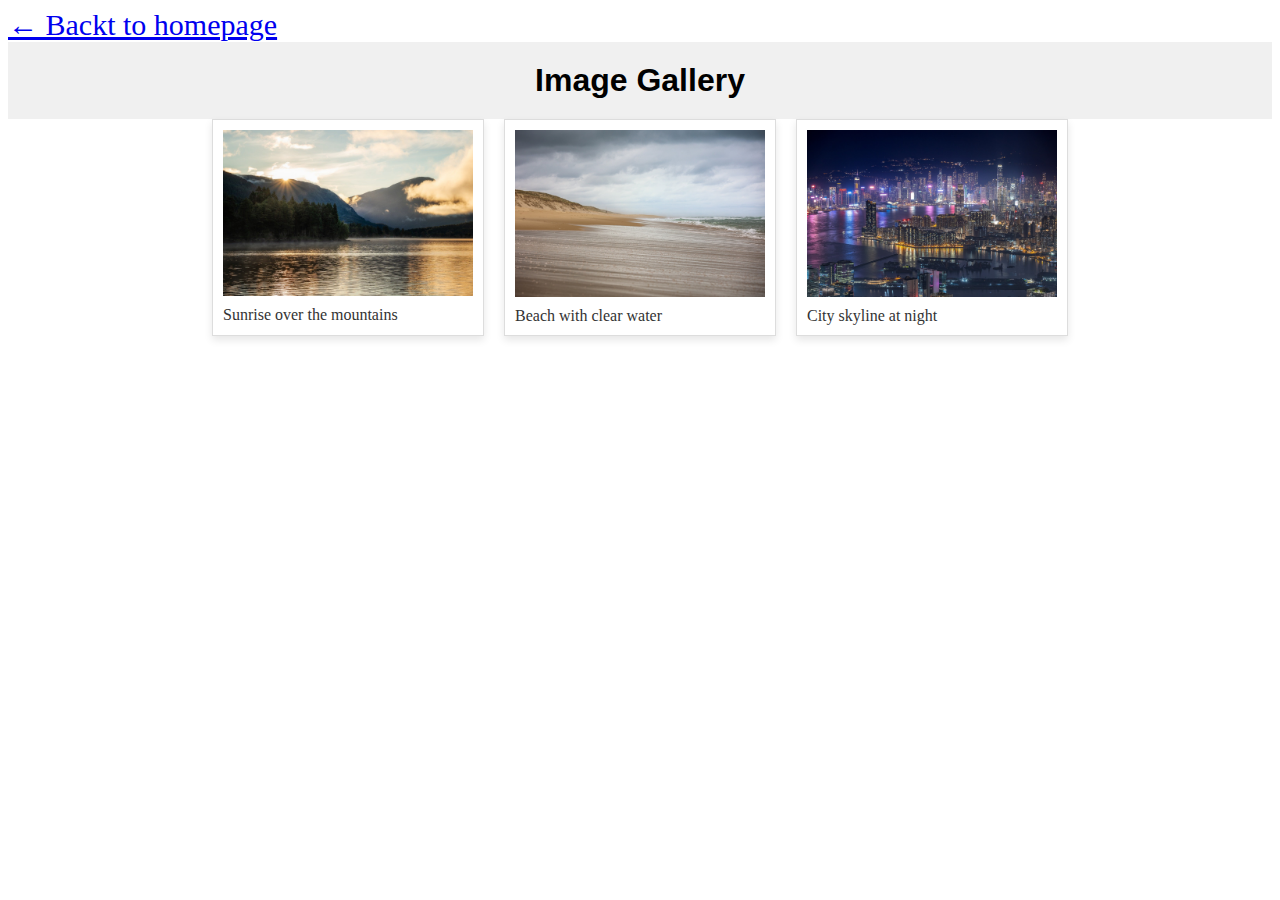
==== imgs.html @ 1aa3165b ":)" ====
<html lang="en">
<head>
    <meta charset="UTF-8">
    <meta name="viewport" content="width=device-width, initial-scale=1.0">
    <title>Image Gallery</title>
    <link rel="stylesheet" href="styles.css">
</head>
<body>
    <a id="back" href="index.html">&larr; Backt to homepage</a>
    <h1 id="imageheader">Image Gallery</h1>
    <div class="gallery">
        <div class="gallery-item">
            <img src="image1.jpg" alt="A beautiful sunrise over the mountains">
            <p>Sunrise over the mountains</p>
        </div>
        <div class="gallery-item">
            <img src="image2.jpg" alt="A serene beach with crystal clear water">
            <p>Beach with clear water</p>
        </div>
        <div class="gallery-item">
            <img src="image3.jpg" alt="A city skyline at night with glowing lights">
            <p>City skyline at night</p>
        </div>
    </div>
</body>
</html>
---- styles.css ----
ul#nav {
    list-style-type: none;
    margin: 0;
    padding: 0;
    overflow: hidden;
    background-color: #333;
    display: flex;
  }
  
#nav li {
    float: left;
  }
  
#nav li a {
    display: block;
    color: white;
    text-align: center;
    padding: 14px 16px;
    text-decoration: none;
  }
  
 #nav li a:hover:not(.active) {
    background-color: #111;
  }
  
.active {
  background-color: #04AA6D;
}
#imageheader {
  font-family: Arial, sans-serif;
  margin: 0;
  padding: 20px;
  background-color: #f0f0f0;
  text-align: center;
}
.gallery {
  display: flex;
  flex-wrap: wrap;
  justify-content: center;
  gap: 20px;
}

.gallery-item {
  background-color: #fff;
  border: 1px solid #ddd;
  padding: 10px;
  width: 250px;
  box-shadow: 0 4px 8px rgba(0, 0, 0, 0.1);
}

.gallery-item img {
  max-width: 100%;
  height: auto;
  display: block;
  margin: 0 auto 10px;
}

.gallery-item p {
  margin: 0;
  font-size: 16px;
  color: #333;
}
#back {
  font-size: 30px;
}
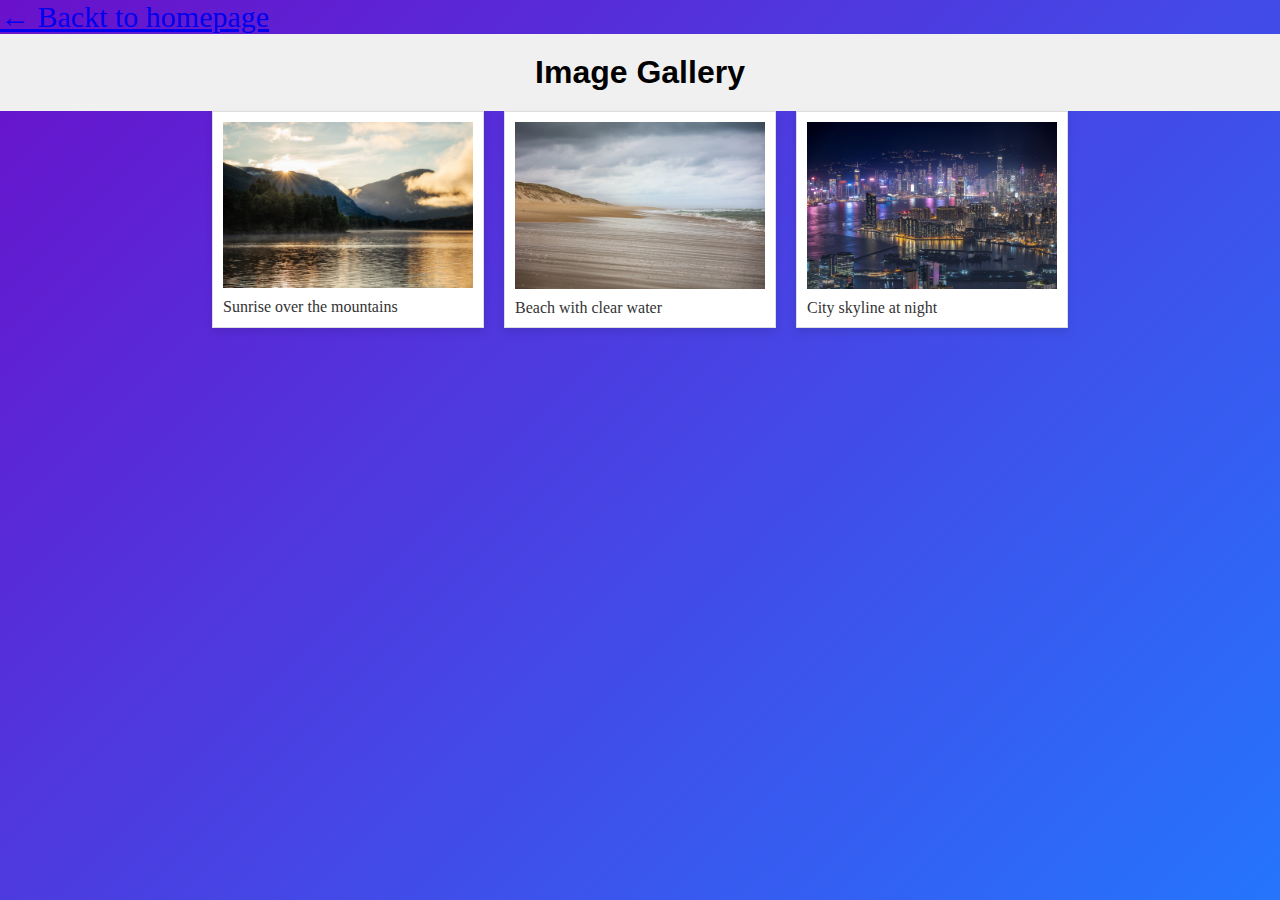
==== commit 944764ba: "aa" ====
--- a/imgs.html
+++ b/imgs.html
@@ -10,15 +10,15 @@
     <h1 id="imageheader">Image Gallery</h1>
     <div class="gallery">
         <div class="gallery-item">
-            <img src="image1.jpg" alt="A beautiful sunrise over the mountains">
+            <img src="imgs/image1.jpg" alt="A beautiful sunrise over the mountains">
             <p>Sunrise over the mountains</p>
         </div>
         <div class="gallery-item">
-            <img src="image2.jpg" alt="A serene beach with crystal clear water">
+            <img src="imgs/image2.jpg" alt="A serene beach with crystal clear water">
             <p>Beach with clear water</p>
         </div>
         <div class="gallery-item">
-            <img src="image3.jpg" alt="A city skyline at night with glowing lights">
+            <img src="imgs/image3.jpg" alt="A city skyline at night with glowing lights">
             <p>City skyline at night</p>
         </div>
     </div>
--- a/styles.css
+++ b/styles.css
@@ -1,3 +1,7 @@
+* {
+  margin: 0;
+}
+/* navigation bar */
 ul#nav {
     list-style-type: none;
     margin: 0;
@@ -9,6 +13,7 @@
   
 #nav li {
     float: left;
+    display: inline;
   }
   
 #nav li a {
@@ -26,6 +31,7 @@
 .active {
   background-color: #04AA6D;
 }
+/* images */
 #imageheader {
   font-family: Arial, sans-serif;
   margin: 0;
@@ -62,4 +68,50 @@
 }
 #back {
   font-size: 30px;
+}
+#home {
+  text-align: center;
+  font-size: 60px;
+  color: #ddd;
+}
+body {
+  background: linear-gradient(135deg, #6a11cb, #2575fc); /* Purple to blue gradient */
+  height: 100vh;
+  margin: 0;
+}
+.image-box {
+  display: inline-block;
+  width: 200px; /* Adjust size as needed */
+  text-align: center;
+  background-color: #e0e0e0;
+  padding: 15px;
+  border-radius: 8px;
+  text-decoration: none; /* Removes underline */
+  color: #333; /* Text color */
+  box-shadow: 0 4px 8px rgba(0, 0, 0, 0.2);
+  transition: transform 0.3s, box-shadow 0.3s;
+}
+
+/* Hover effect */
+.image-box:hover {
+  transform: translateY(-5px);
+  box-shadow: 0 8px 16px rgba(0, 0, 0, 0.2);
+}
+
+/* Image styling inside the box */
+.image-box img {
+  width: 100%;
+  height: auto;
+  border-radius: 5px;
+  margin-bottom: 10px;
+  opacity: 0;
+  transition: opacity 0.3s ease;
+}
+.image-box img.loaded {
+  opacity: 1; /* Fade in once loaded */
+}
+/* Text styling */
+.image-box span {
+  font-size: 25px;
+  font-weight: bold;
 }